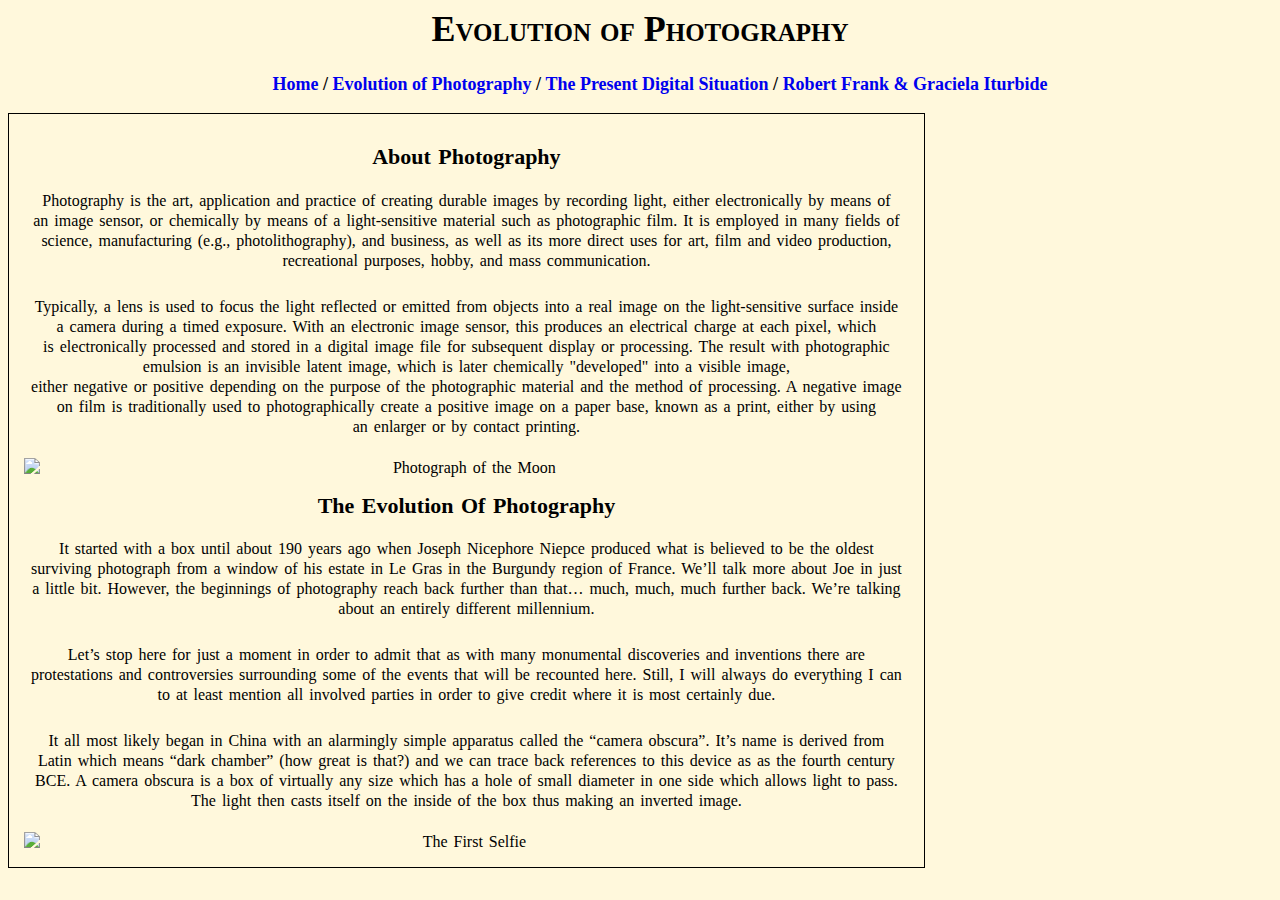
==== index.html @ 5d3b782e "Add files via upload" ====
<html>

<head>
<title> Photography</title>
<meta charset="utf-8">
<meta name="description" content="This site details the History of Photography">
<meta name="keywords" content="history, photography, information, camera, contemporary, Robert, Frank, Graciela, Iturbide, Louis, Daguerre">
<meta name="author" description="Mookie C. Tunsaringkran">
<link href="midterm.css" rel="stylesheet">

</head>

<body>
<h1> Evolution of Photography</h1>
<nav><h3 class="center">
<ul>
	<li><a href="index.html">Home</a></li> /
	<li><a href="history.html">Evolution of Photography</a></li> /
	<li><a href="contemporary.html">The Present Digital Situation</a></li> /
	<li><a href="photographers.html">Robert Frank & Graciela Iturbide</a></li> 
</h2></ul>
</nav>

<div id="container">
<h2 class="center-screen">About Photography</h2>

<p>Photography is the art, application and practice of creating durable images by recording light, either electronically by means of an image sensor, or chemically by means of a light-sensitive material such as photographic film. It is employed in many fields of science, manufacturing (e.g., photolithography), and business, as well as its more direct uses for art, film and video production, recreational purposes, hobby, and mass communication.</p>
<p>Typically, a lens is used to focus the light reflected or emitted from objects into a real image on the light-sensitive surface inside a camera during a timed exposure. With an electronic image sensor, this produces an electrical charge at each pixel, which is electronically processed and stored in a digital image file for subsequent display or processing. The result with photographic emulsion is an invisible latent image, which is later chemically "developed" into a visible image, either negative or positive depending on the purpose of the photographic material and the method of processing. A negative image on film is traditionally used to photographically create a positive image on a paper base, known as a print, either by using an enlarger or by contact printing.
</p>

<img src="historypageimages/photoofthemoon.jpg" alt="Photograph of the Moon" class="center">
<h2 class="center-screen">The Evolution Of Photography</h2>
<p>It started with a box until about 190 years ago when Joseph Nicephore Niepce produced what is believed to be the oldest surviving photograph from a window of his estate in Le Gras in the Burgundy region of France. We’ll talk more about Joe in just a little bit. However, the beginnings of photography reach back further than that… much, much, much further back. We’re talking about an entirely different millennium.</p>
<p>Let’s stop here for just a moment in order to admit that as with many monumental discoveries and inventions there are protestations and controversies surrounding some of the events that will be recounted here. Still, I will always do everything I can to at least mention all involved parties in order to give credit where it is most certainly due.</p>
<p> It all most likely began in China with an alarmingly simple apparatus called the “camera obscura”. It’s name is derived from Latin which means “dark chamber” (how great is that?) and we can trace back references to this device as as the fourth century BCE. A camera obscura is a box of virtually any size which has a hole of small diameter in one side which allows light to pass. The light then casts itself on the inside of the box thus making an inverted image.</p>

<img src="historypageimages/firstselfie.jpg" alt="The First Selfie" class="center">



</ul>
</div>
</nav>
</body>
</html>
---- midterm.css ----
body {background-color: #FFF8DC;}

h1 {text-align: center; font-variant: small-caps; font-size:36px; font-family: Times, serif; color:#000000;}
h2 {font-size:22px; font-family: Times. serif; color:#000000;}
h3 {font-size:18px; font-family: Times. serif; color:#000000; padding-left:200px; padding-right:200px;}
h4 {font-size:16px; font-family: Times. serif; color:#000000; font-weight:normal; text-align: center; padding-left:400px; padding-right:400px;}

li {display: inline; color:#000000; font-family: Times, sans-senrif;}

p {line-height:20px;
 text-align: center;
	padding: 5px;}

a {text-decoration: none; font-family: Times,serif}
a line {color:#00000;}
a:visited {color: #000000}
a:hover {color:#ffffff;background-color: #000000}
a:active {color: #ffffff; background-color: #000000;}

#container {text-align: center;
		background-color:white
		margin: auto;
		width: 70%;
		padding: 15px;
		word-spacing: 2px;
		line-height: 20px;
		border: 1px solid black;}


#description {background-color: white
		font-size: 14px;
		font-family: Times;
		margin: auto;
		text-align: center;
		padding-left: 500px
		padding-right:500px
		line-height: 20px;}

.center {text-align:center; display: block;margin-left: auto; margin-right: auto;}
.title {text-decoration: underline; padding-left: 200px; padding-right:200px;}
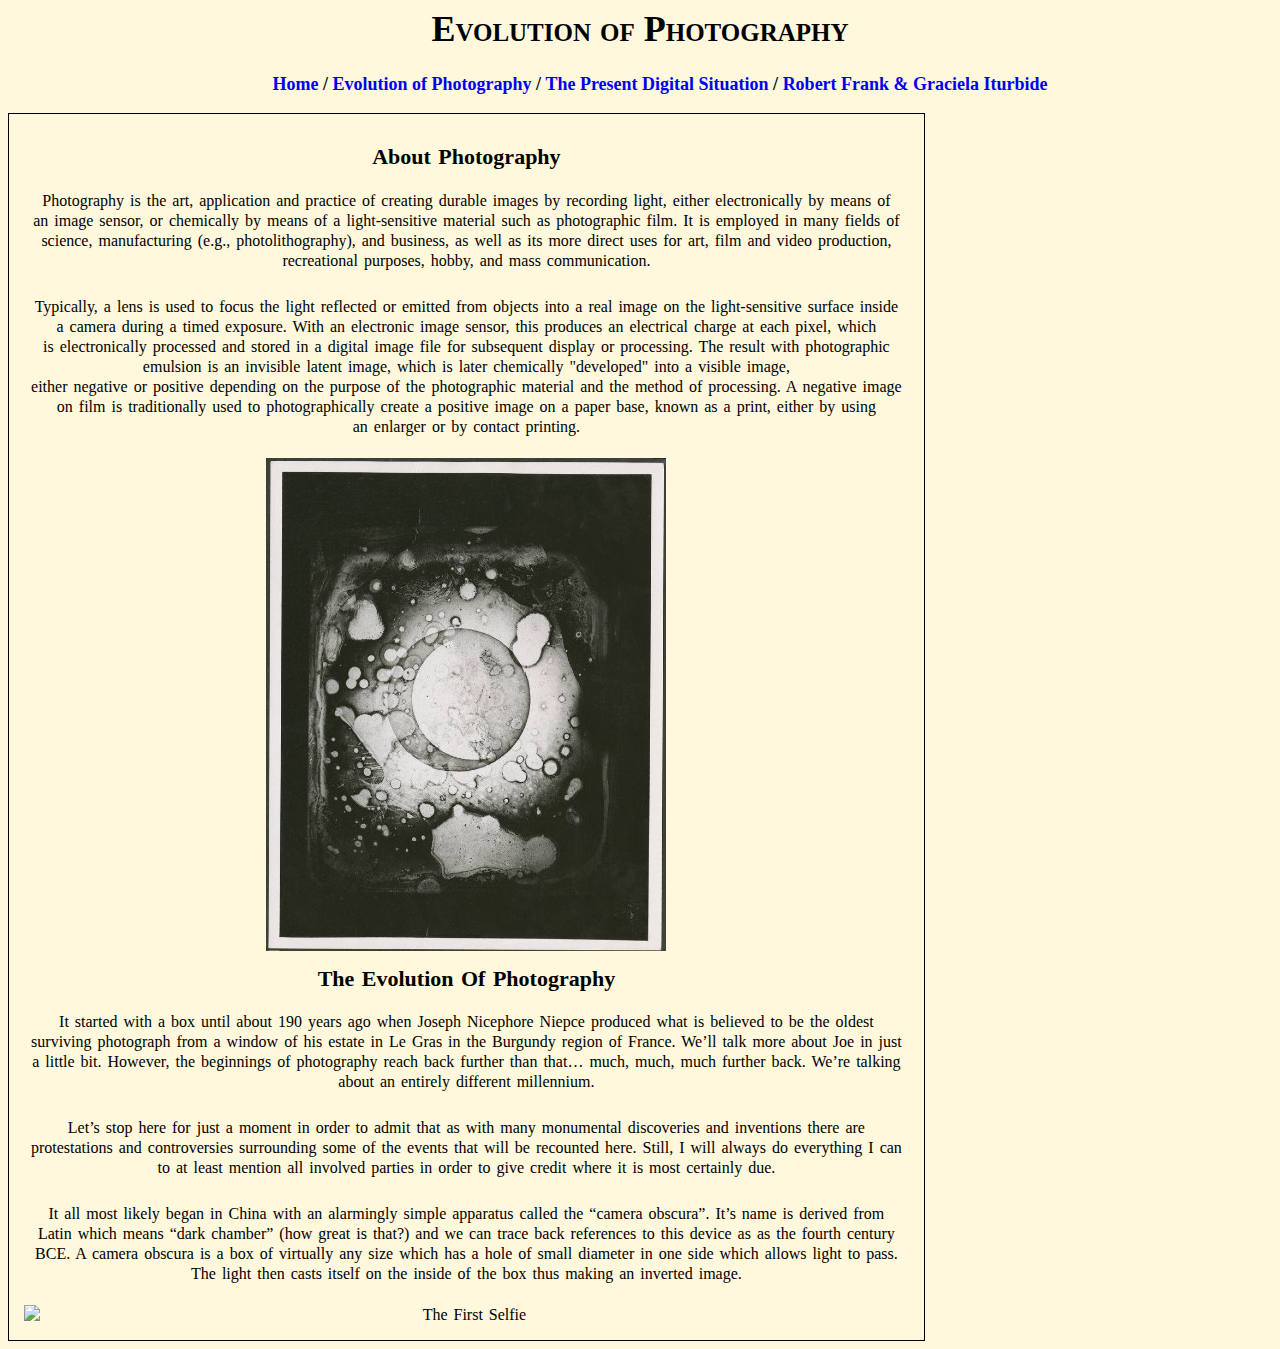
==== commit f565e55f: "Update index.html" ====
--- a/index.html
+++ b/index.html
@@ -28,13 +28,13 @@
 <p>Typically, a lens is used to focus the light reflected or emitted from objects into a real image on the light-sensitive surface inside a camera during a timed exposure. With an electronic image sensor, this produces an electrical charge at each pixel, which is electronically processed and stored in a digital image file for subsequent display or processing. The result with photographic emulsion is an invisible latent image, which is later chemically "developed" into a visible image, either negative or positive depending on the purpose of the photographic material and the method of processing. A negative image on film is traditionally used to photographically create a positive image on a paper base, known as a print, either by using an enlarger or by contact printing.
 </p>
 
-<img src="historypageimages/photoofthemoon.jpg" alt="Photograph of the Moon" class="center">
+<img src="images/photoofthemoon.jpg" alt="Photograph of the Moon" class="center">
 <h2 class="center-screen">The Evolution Of Photography</h2>
 <p>It started with a box until about 190 years ago when Joseph Nicephore Niepce produced what is believed to be the oldest surviving photograph from a window of his estate in Le Gras in the Burgundy region of France. We’ll talk more about Joe in just a little bit. However, the beginnings of photography reach back further than that… much, much, much further back. We’re talking about an entirely different millennium.</p>
 <p>Let’s stop here for just a moment in order to admit that as with many monumental discoveries and inventions there are protestations and controversies surrounding some of the events that will be recounted here. Still, I will always do everything I can to at least mention all involved parties in order to give credit where it is most certainly due.</p>
 <p> It all most likely began in China with an alarmingly simple apparatus called the “camera obscura”. It’s name is derived from Latin which means “dark chamber” (how great is that?) and we can trace back references to this device as as the fourth century BCE. A camera obscura is a box of virtually any size which has a hole of small diameter in one side which allows light to pass. The light then casts itself on the inside of the box thus making an inverted image.</p>
 
-<img src="historypageimages/firstselfie.jpg" alt="The First Selfie" class="center">
+<img src="images/firstselfie.jpg" alt="The First Selfie" class="center">
 
 
 
